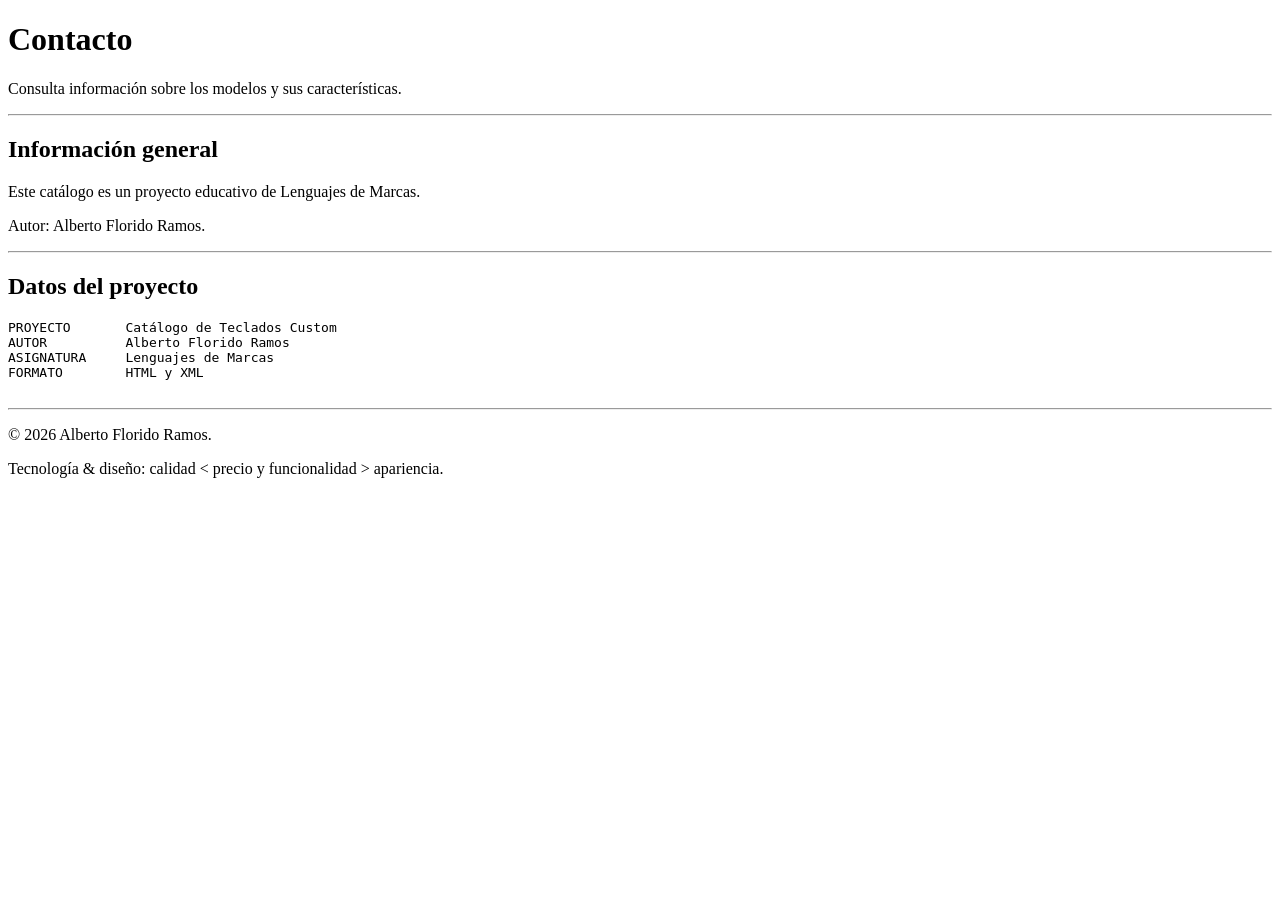
==== proyecto/contacto.html @ 12dad299 "feat(pages): add contacto page" ====
<!DOCTYPE html>
<html lang="es">
<head>
    <meta charset="UTF-8">
    <meta name="viewport" content="width=device-width, initial-scale=1.0">
    <title>Contacto | Catálogo de Teclados Custom</title>
    <meta name="description" content="Información de contacto del catálogo de teclados mecánicos custom.">
</head>
<body>
    <!-- NAV: aquí irá el menú (UD4) -->

    <!-- BLOQUE: Cabecera -->
    <div>
        <h1>Contacto</h1>
        <p>Consulta información sobre los modelos y sus características.</p>
    </div>

    <hr>

    <!-- BLOQUE: Información de contacto -->
    <div>
        <h2>Información general</h2>
        <p>Este catálogo es un proyecto educativo de Lenguajes de Marcas.</p>
        <p>Autor: Alberto Florido Ramos.</p>
    </div>

    <hr>

    <!-- BLOQUE: Ficha informativa -->
    <div>
        <h2>Datos del proyecto</h2>
        <pre>
PROYECTO       Catálogo de Teclados Custom
AUTOR          Alberto Florido Ramos
ASIGNATURA     Lenguajes de Marcas
FORMATO        HTML y XML
        </pre>
    </div>

    <hr>

    <!-- BLOQUE: Pie de página -->
    <div>
        <p>&copy; 2026 Alberto Florido Ramos.</p>
        <p>Tecnología &amp; diseño: calidad &lt; precio y funcionalidad &gt; apariencia.</p>
    </div>
</body>
</html>
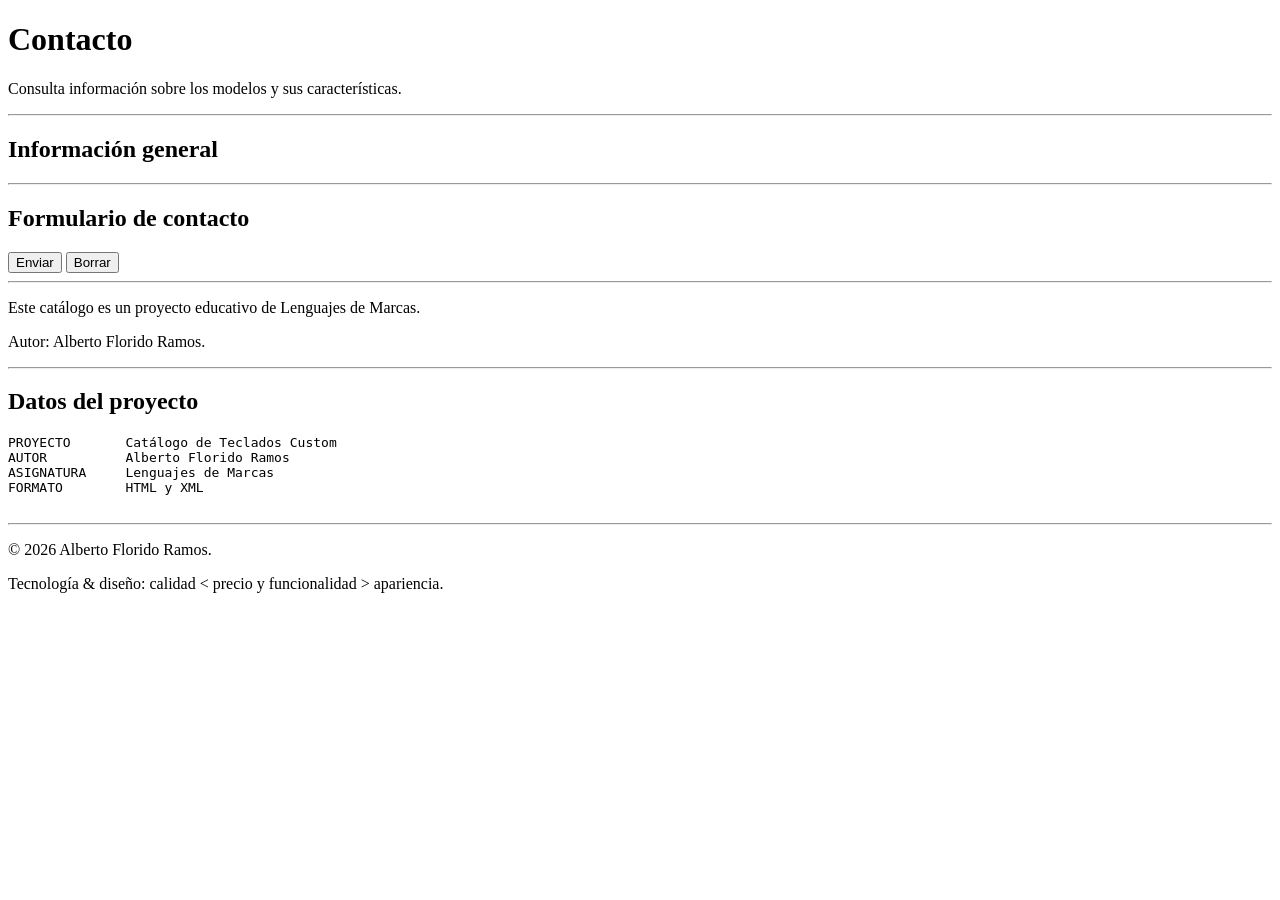
==== commit fe0a83c5: "feat(contacto): añadir estructura del formulario" ====
--- a/proyecto/contacto.html
+++ b/proyecto/contacto.html
@@ -21,6 +21,23 @@
     <!-- BLOQUE: Información de contacto -->
     <div>
         <h2>Información general</h2>
+        <hr>
+
+        <!-- BLOQUE: Formulario de contacto -->
+        <div>
+            <h2>Formulario de contacto</h2>
+
+            <form action="#" method="post">
+
+                
+
+            <input type="submit" value="Enviar">
+            <input type="reset" value="Borrar">
+
+            </form>
+        </div>
+
+        <hr>
         <p>Este catálogo es un proyecto educativo de Lenguajes de Marcas.</p>
         <p>Autor: Alberto Florido Ramos.</p>
     </div>
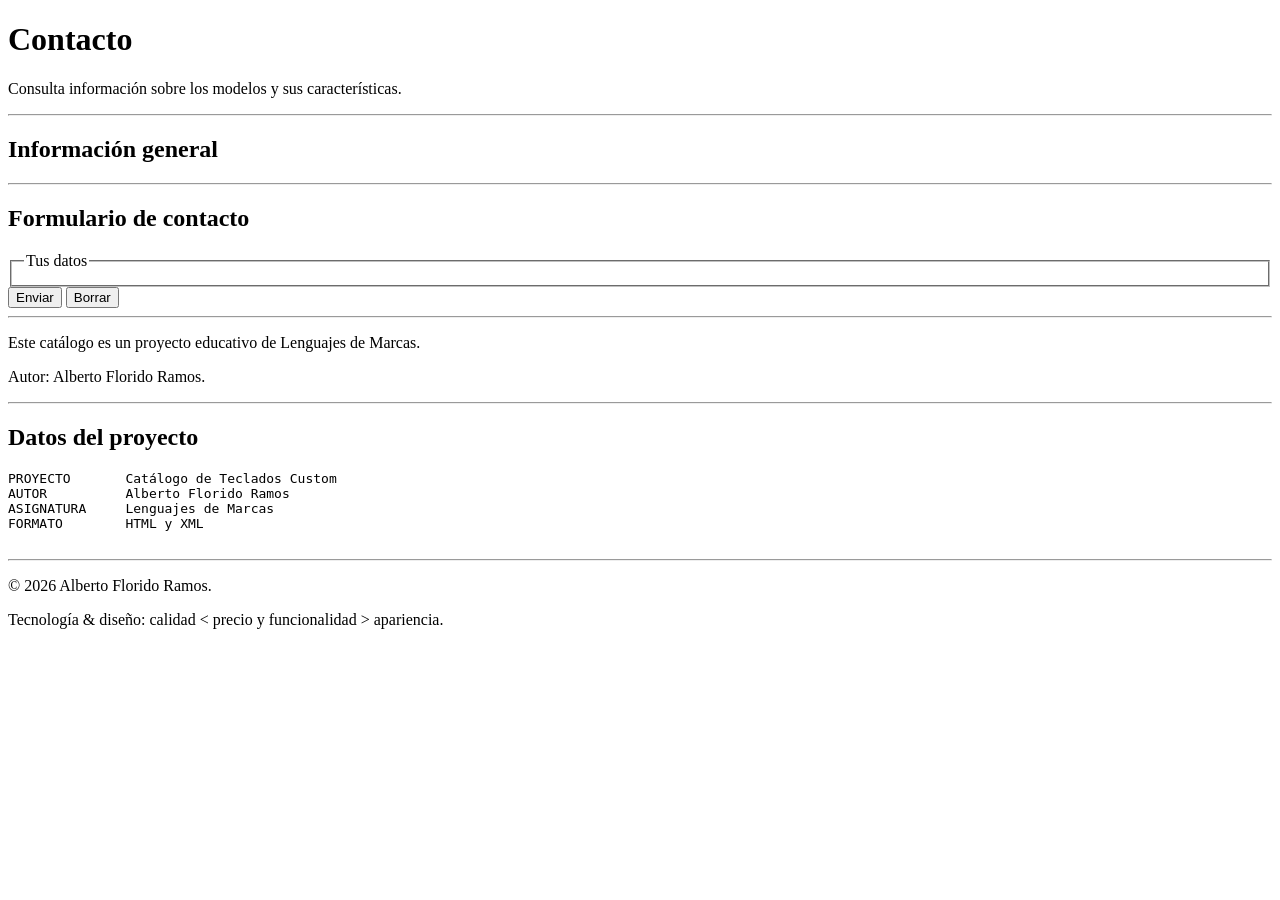
==== commit e916e735: "feat(contacto): añadir fieldset de datos personales" ====
--- a/proyecto/contacto.html
+++ b/proyecto/contacto.html
@@ -29,7 +29,12 @@
 
             <form action="#" method="post">
 
-                
+                <fieldset>
+                    <legend>Tus datos</legend>
+
+                    
+
+                </fieldset>
 
             <input type="submit" value="Enviar">
             <input type="reset" value="Borrar">
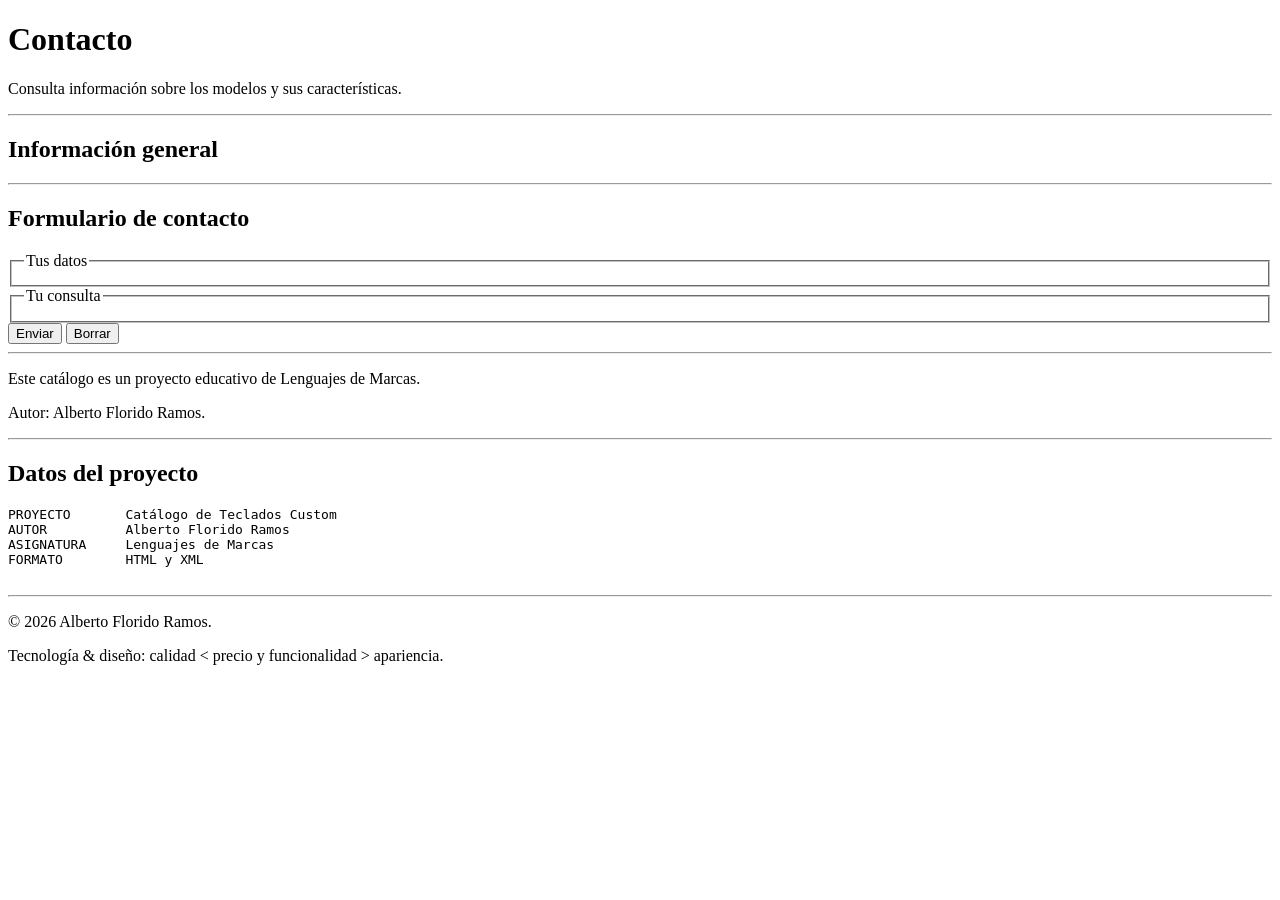
==== commit 12cabe84: "feat(contacto): añadir fieldset de consulta" ====
--- a/proyecto/contacto.html
+++ b/proyecto/contacto.html
@@ -36,6 +36,13 @@
 
                 </fieldset>
 
+                <fieldset>
+                    <legend>Tu consulta</legend>
+
+                    
+
+                </fieldset>
+
             <input type="submit" value="Enviar">
             <input type="reset" value="Borrar">
 
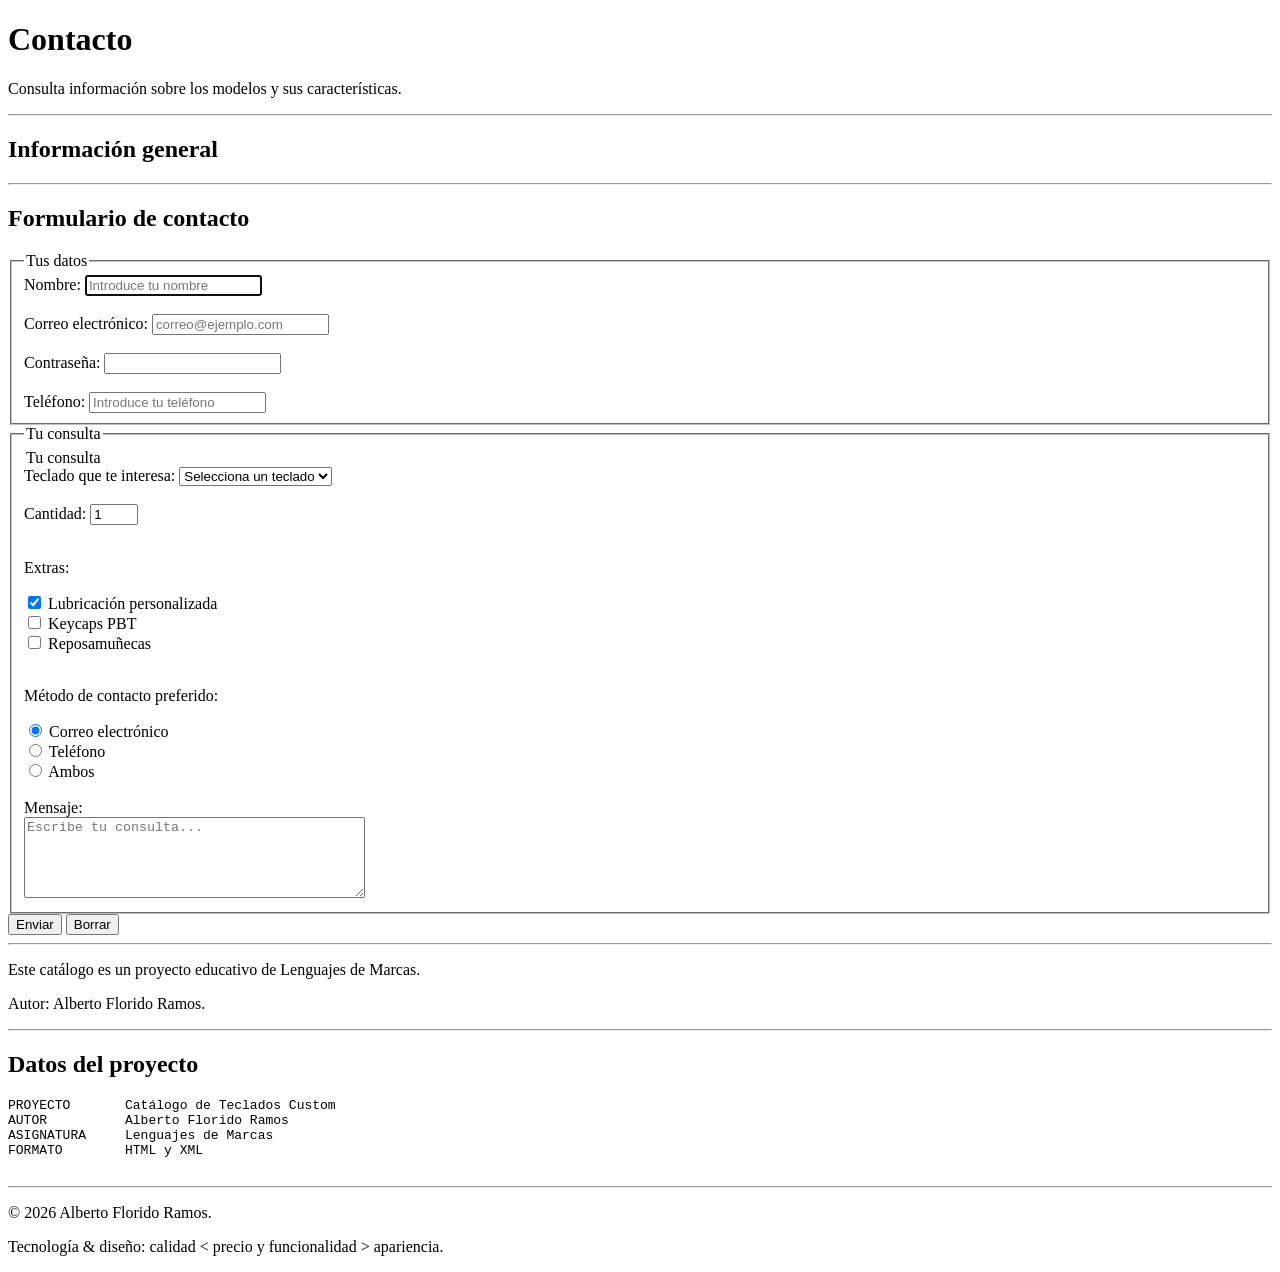
==== commit 9fd4106b: "feat(contacto): añadir campos de los dos fieldsets" ====
--- a/proyecto/contacto.html
+++ b/proyecto/contacto.html
@@ -32,12 +32,104 @@
                 <fieldset>
                     <legend>Tus datos</legend>
 
+                    <label for="nombre">Nombre:</label>
+                    <input type="text" id="nombre" name="nombre"
+                            required maxlength="40"
+                            placeholder="Introduce tu nombre"
+                            autofocus>
+
+                    <br><br>
+
+                    <label for="correo">Correo electrónico:</label>
+                    <input type="email" id="correo" name="correo"
+                            required placeholder="correo@ejemplo.com">
+
+                    <br><br>
+
+                    <label for="password">Contraseña:</label>
+                    <input type="password" id="password" name="password"
+                            required minlength="8" maxlength="20">
+
+                    <br><br>
+
+                    <label for="telefono">Teléfono:</label>
+                    <input type="tel" id="telefono" name="telefono"
+                            placeholder="Introduce tu teléfono">
                     
 
                 </fieldset>
 
                 <fieldset>
                     <legend>Tu consulta</legend>
+
+                    <legend>Tu consulta</legend>
+
+                    <label for="teclado">Teclado que te interesa:</label>
+                    <select id="teclado" name="teclado" required>
+                        <option value="" selected disabled>
+                        Selecciona un teclado
+                        </option>
+                        <option value="keychron">Keychron Q1 Pro</option>
+                        <option value="akko">Akko 3068B Plus</option>
+                        <option value="gmmk">GMMK Pro</option>
+                        <option value="wooting">Wooting 60HE v2</option>
+                    </select>
+
+                    <br><br>
+
+                    <label for="cantidad">Cantidad:</label>
+                    <input type="number" id="cantidad" name="cantidad"
+                            min="1" max="10" value="1" required>
+
+                    <br><br>
+
+                    <p>Extras:</p>
+
+                    <input type="checkbox" id="lubricacion"
+                            name="extras" value="lubricacion" checked>
+                    <label for="lubricacion">Lubricación personalizada</label>
+
+                    <br>
+
+                    <input type="checkbox" id="keycaps"
+                            name="extras" value="keycaps">
+                    <label for="keycaps">Keycaps PBT</label>
+
+                    <br>
+
+                    <input type="checkbox" id="reposamuñecas"
+                            name="extras" value="reposamuñecas">
+                    <label for="reposamuñecas">Reposamuñecas</label>
+
+                    <br><br>
+
+                    <p>Método de contacto preferido:</p>
+
+                    <input type="radio" id="email"
+                            name="contacto" value="email" checked>
+                    <label for="email">Correo electrónico</label>
+
+                    <br>
+
+                    <input type="radio" id="telefono-contacto"
+                            name="contacto" value="telefono">
+                    <label for="telefono-contacto">Teléfono</label>
+
+                    <br>
+
+                    <input type="radio" id="ambos"
+                            name="contacto" value="ambos">
+                    <label for="ambos">Ambos</label>
+
+                    <br><br>
+
+                    <label for="mensaje">Mensaje:</label>
+                    <br>
+                    <textarea id="mensaje" name="mensaje"
+                                rows="5" cols="40"
+                                minlength="10"
+                                maxlength="500"
+                                placeholder="Escribe tu consulta..."></textarea>
 
                     
 
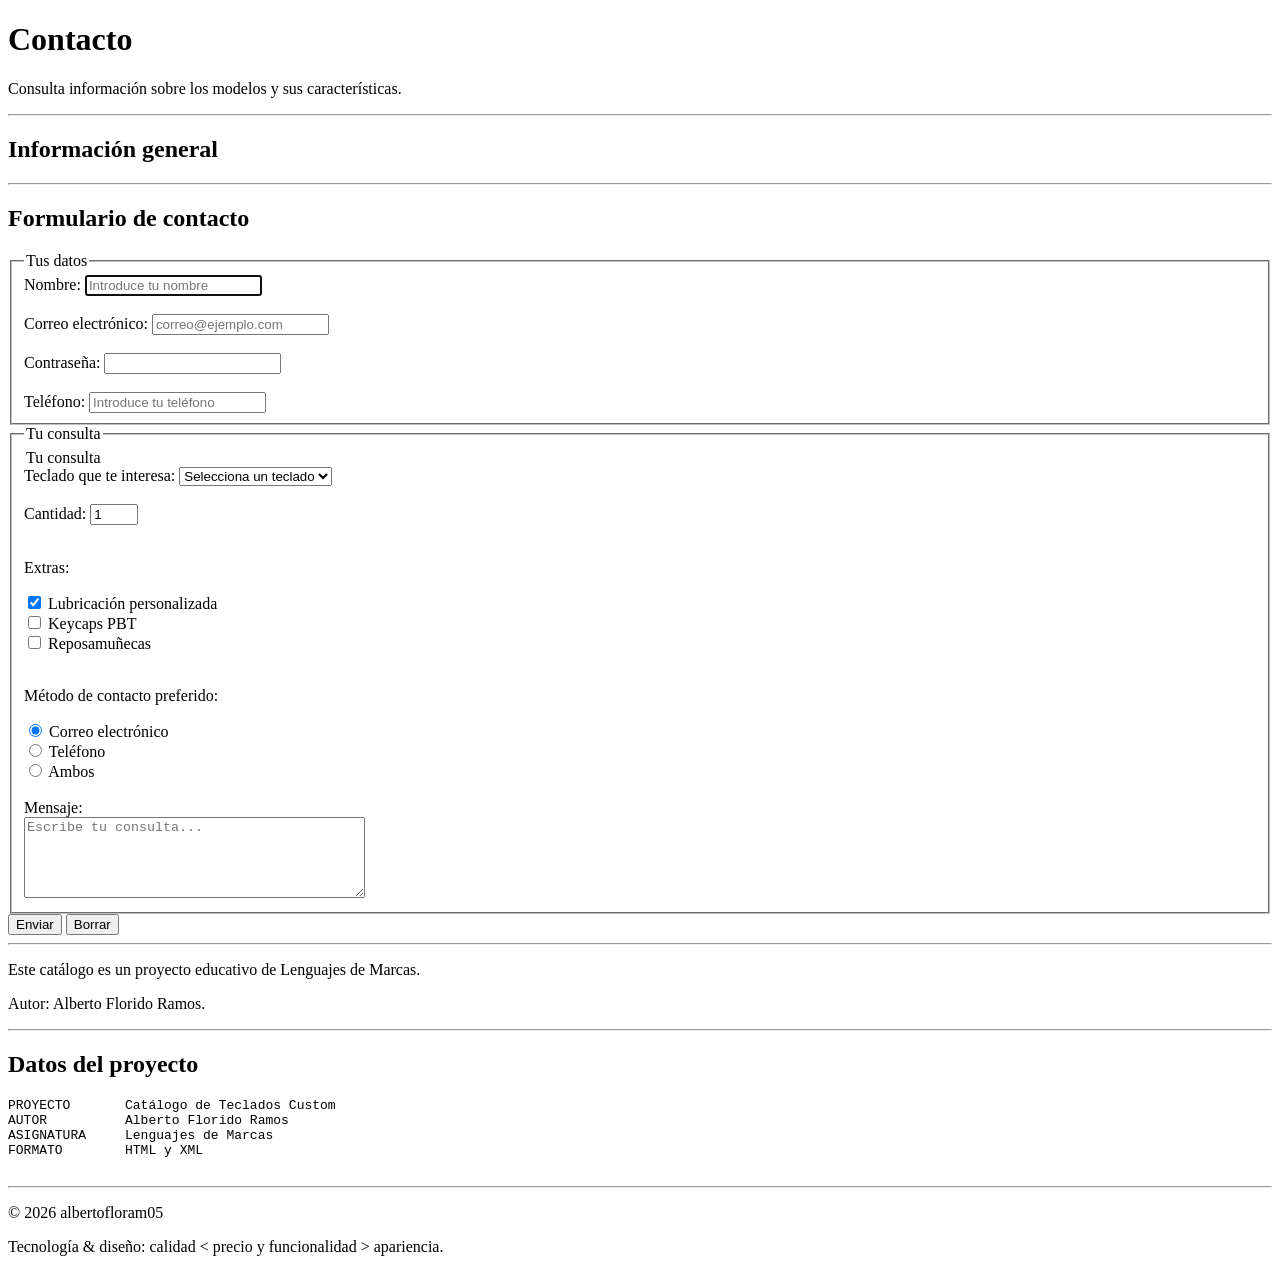
==== commit 9a9ea55c: "feat: autor y firma en contacto" ====
--- a/proyecto/contacto.html
+++ b/proyecto/contacto.html
@@ -6,6 +6,7 @@
     <meta name="viewport" content="width=device-width, initial-scale=1.0">
     <title>Contacto | Catálogo de Teclados Custom</title>
     <meta name="description" content="Información de contacto del catálogo de teclados mecánicos custom.">
+    <meta name="author" content="albertofloram05">
 </head>
 <body>
     <!-- NAV: aquí irá el menú (UD4) -->
@@ -161,10 +162,9 @@
 
     <hr>
 
-    <!-- BLOQUE: Pie de página -->
-    <div>
-        <p>&copy; 2026 Alberto Florido Ramos.</p>
+    <footer>
+        <p id="firma-albertofloram05">© 2026 albertofloram05</p>
         <p>Tecnología &amp; diseño: calidad &lt; precio y funcionalidad &gt; apariencia.</p>
-    </div>
+    </footer>
 </body>
 </html>
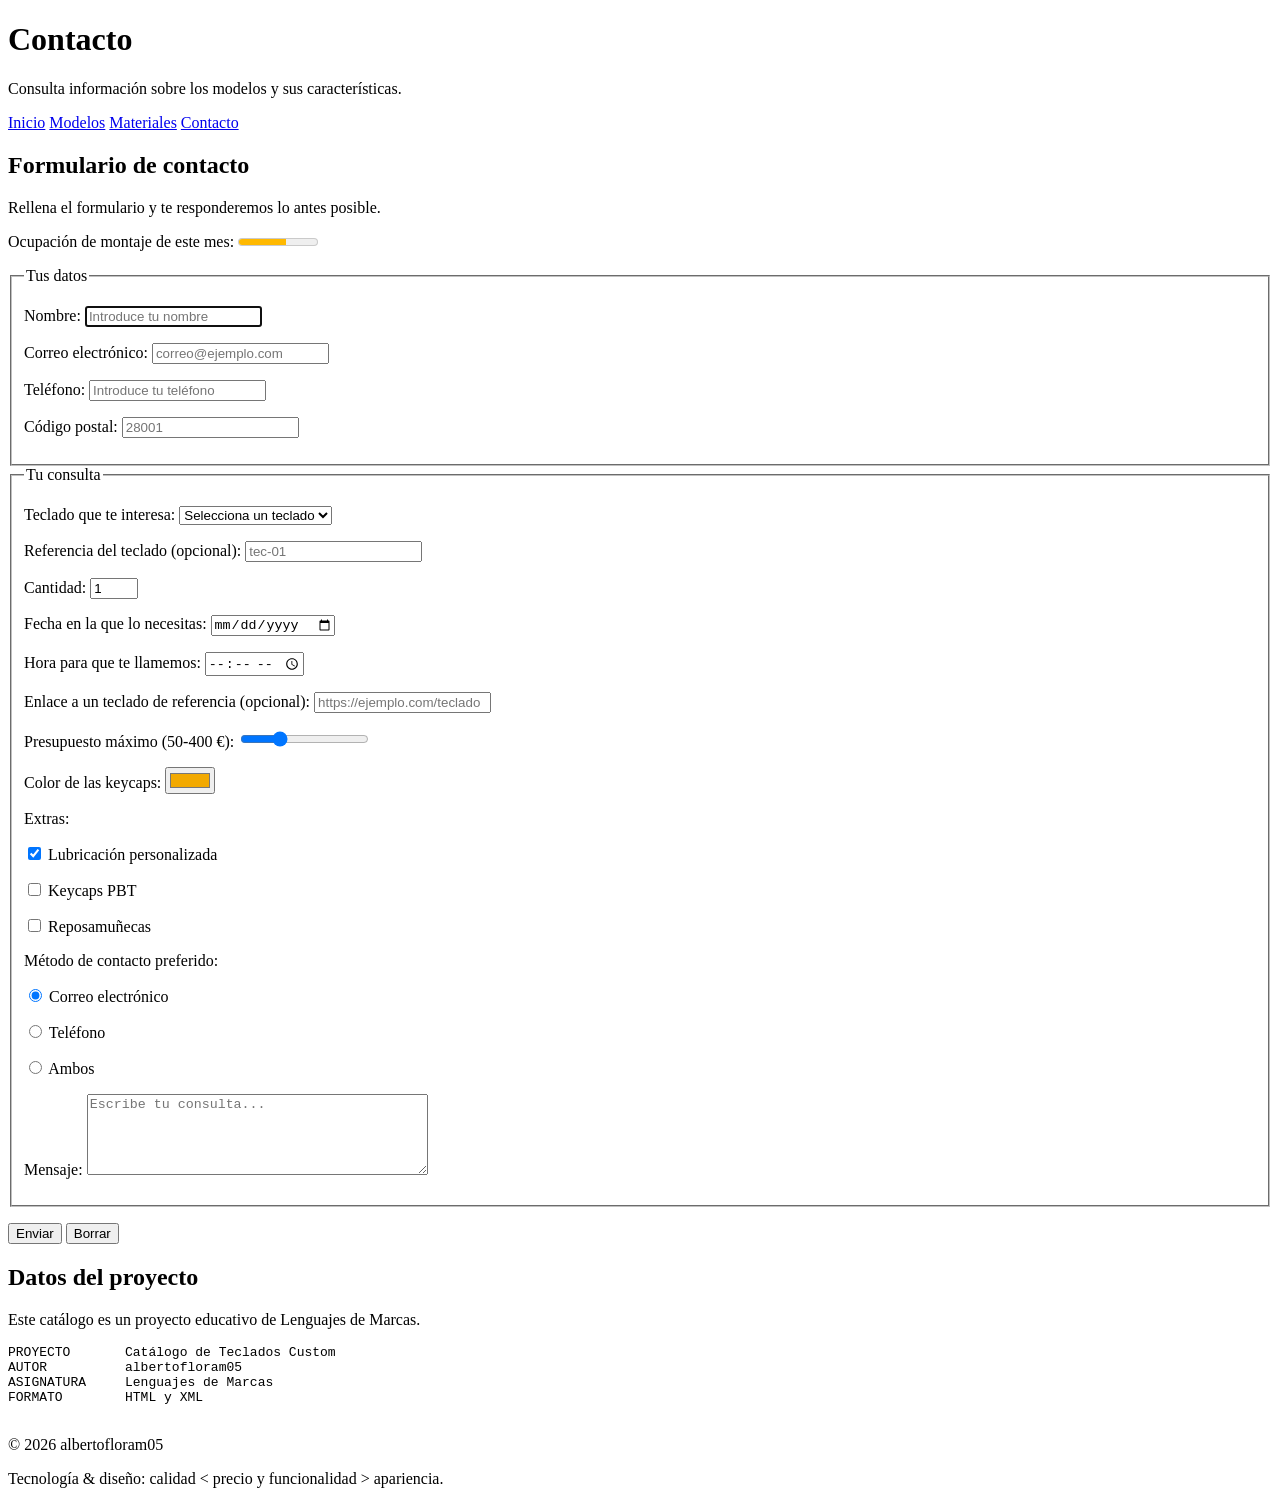
==== commit 2de4b6ba: "feat: formulario con controles html5" ====
--- a/proyecto/contacto.html
+++ b/proyecto/contacto.html
@@ -8,163 +8,157 @@
     <meta name="description" content="Información de contacto del catálogo de teclados mecánicos custom.">
     <meta name="author" content="albertofloram05">
 </head>
-<body>
-    <!-- NAV: aquí irá el menú (UD4) -->
+    <header>
+        <h1 id="logo">Contacto</h1>
+        <p class="lema">Consulta información sobre los modelos y sus características.</p>
+        <nav>
+            <a href="index.html">Inicio</a>
+            <a href="modelos.html">Modelos</a>
+            <a href="materiales.html">Materiales</a>
+            <a href="contacto.html">Contacto</a>
+        </nav>
+    </header>
 
-    <!-- BLOQUE: Cabecera -->
-    <div>
-        <h1>Contacto</h1>
-        <p>Consulta información sobre los modelos y sus características.</p>
-    </div>
+    <main>
+        <section>
+            <h2>Formulario de contacto</h2>
+            <p>Rellena el formulario y te responderemos lo antes posible.</p>
 
-    <hr>
-
-    <!-- BLOQUE: Información de contacto -->
-    <div>
-        <h2>Información general</h2>
-        <hr>
-
-        <!-- BLOQUE: Formulario de contacto -->
-        <div>
-            <h2>Formulario de contacto</h2>
+            <p>
+                <label for="cola">Ocupación de montaje de este mes:</label>
+                <meter id="cola" min="0" max="30" low="10" high="24" optimum="5" value="18">18 de 30 encargos</meter>
+            </p>
 
             <form action="#" method="post">
 
                 <fieldset>
                     <legend>Tus datos</legend>
 
-                    <label for="nombre">Nombre:</label>
-                    <input type="text" id="nombre" name="nombre"
-                            required maxlength="40"
-                            placeholder="Introduce tu nombre"
-                            autofocus>
+                    <p>
+                        <label for="nombre">Nombre:</label>
+                        <input type="text" id="nombre" name="nombre" required maxlength="40" placeholder="Introduce tu nombre" autofocus>
+                    </p>
 
-                    <br><br>
+                    <p>
+                        <label for="correo">Correo electrónico:</label>
+                        <input type="email" id="correo" name="correo" required placeholder="correo@ejemplo.com">
+                    </p>
 
-                    <label for="correo">Correo electrónico:</label>
-                    <input type="email" id="correo" name="correo"
-                            required placeholder="correo@ejemplo.com">
+                    <p>
+                        <label for="telefono">Teléfono:</label>
+                        <input type="tel" id="telefono" name="telefono" placeholder="Introduce tu teléfono">
+                    </p>
 
-                    <br><br>
-
-                    <label for="password">Contraseña:</label>
-                    <input type="password" id="password" name="password"
-                            required minlength="8" maxlength="20">
-
-                    <br><br>
-
-                    <label for="telefono">Teléfono:</label>
-                    <input type="tel" id="telefono" name="telefono"
-                            placeholder="Introduce tu teléfono">
-                    
-
+                    <p>
+                        <label for="cp">Código postal:</label>
+                        <input type="text" id="cp" name="cp" pattern="[0-9]{5}" title="5 cifras, p. ej. 28001" placeholder="28001" required>
+                    </p>
                 </fieldset>
 
                 <fieldset>
                     <legend>Tu consulta</legend>
 
-                    <legend>Tu consulta</legend>
+                    <p>
+                        <label for="teclado">Teclado que te interesa:</label>
+                        <select id="teclado" name="teclado" required>
+                            <option value="" selected disabled>Selecciona un teclado</option>
+                            <option value="keychron">Keychron Q1 Pro</option>
+                            <option value="akko">Akko 3068B Plus</option>
+                            <option value="gmmk">GMMK Pro</option>
+                            <option value="wooting">Wooting 60HE v2</option>
+                        </select>
+                    </p>
 
-                    <label for="teclado">Teclado que te interesa:</label>
-                    <select id="teclado" name="teclado" required>
-                        <option value="" selected disabled>
-                        Selecciona un teclado
-                        </option>
-                        <option value="keychron">Keychron Q1 Pro</option>
-                        <option value="akko">Akko 3068B Plus</option>
-                        <option value="gmmk">GMMK Pro</option>
-                        <option value="wooting">Wooting 60HE v2</option>
-                    </select>
+                    <p>
+                        <label for="referencia">Referencia del teclado (opcional):</label>
+                        <input type="text" id="referencia" name="referencia" pattern="tec-[0-9]{2}" title="Formato tec- y dos cifras, como en datos.xml: tec-01" placeholder="tec-01">
+                    </p>
 
-                    <br><br>
+                    <p>
+                        <label for="cantidad">Cantidad:</label>
+                        <input type="number" id="cantidad" name="cantidad" min="1" max="10" step="1" value="1" required>
+                    </p>
 
-                    <label for="cantidad">Cantidad:</label>
-                    <input type="number" id="cantidad" name="cantidad"
-                            min="1" max="10" value="1" required>
+                    <p>
+                        <label for="fecha">Fecha en la que lo necesitas:</label>
+                        <input type="date" id="fecha" name="fecha" min="2026-11-18">
+                    </p>
 
-                    <br><br>
+                    <p>
+                        <label for="hora">Hora para que te llamemos:</label>
+                        <input type="time" id="hora" name="hora" min="09:00" max="20:00" step="1800">
+                    </p>
+
+                    <p>
+                        <label for="enlace">Enlace a un teclado de referencia (opcional):</label>
+                        <input type="url" id="enlace" name="enlace" placeholder="https://ejemplo.com/teclado">
+                    </p>
+
+                    <p>
+                        <label for="presupuesto">Presupuesto máximo (50-400 €):</label>
+                        <input type="range" id="presupuesto" name="presupuesto" min="50" max="400" step="10" value="150">
+                    </p>
+
+                    <p>
+                        <label for="colorkeycaps">Color de las keycaps:</label>
+                        <input type="color" id="colorkeycaps" name="colorkeycaps" value="#f2a900">
+                    </p>
 
                     <p>Extras:</p>
-
-                    <input type="checkbox" id="lubricacion"
-                            name="extras" value="lubricacion" checked>
-                    <label for="lubricacion">Lubricación personalizada</label>
-
-                    <br>
-
-                    <input type="checkbox" id="keycaps"
-                            name="extras" value="keycaps">
-                    <label for="keycaps">Keycaps PBT</label>
-
-                    <br>
-
-                    <input type="checkbox" id="reposamuñecas"
-                            name="extras" value="reposamuñecas">
-                    <label for="reposamuñecas">Reposamuñecas</label>
-
-                    <br><br>
+                    <p>
+                        <input type="checkbox" id="lubricacion" name="extras" value="lubricacion" checked>
+                        <label for="lubricacion">Lubricación personalizada</label>
+                    </p>
+                    <p>
+                        <input type="checkbox" id="keycaps" name="extras" value="keycaps">
+                        <label for="keycaps">Keycaps PBT</label>
+                    </p>
+                    <p>
+                        <input type="checkbox" id="reposamunecas" name="extras" value="reposamunecas">
+                        <label for="reposamunecas">Reposamuñecas</label>
+                    </p>
 
                     <p>Método de contacto preferido:</p>
+                    <p>
+                        <input type="radio" id="email" name="contacto" value="email" checked>
+                        <label for="email">Correo electrónico</label>
+                    </p>
+                    <p>
+                        <input type="radio" id="telefono-contacto" name="contacto" value="telefono">
+                        <label for="telefono-contacto">Teléfono</label>
+                    </p>
+                    <p>
+                        <input type="radio" id="ambos" name="contacto" value="ambos">
+                        <label for="ambos">Ambos</label>
+                    </p>
 
-                    <input type="radio" id="email"
-                            name="contacto" value="email" checked>
-                    <label for="email">Correo electrónico</label>
-
-                    <br>
-
-                    <input type="radio" id="telefono-contacto"
-                            name="contacto" value="telefono">
-                    <label for="telefono-contacto">Teléfono</label>
-
-                    <br>
-
-                    <input type="radio" id="ambos"
-                            name="contacto" value="ambos">
-                    <label for="ambos">Ambos</label>
-
-                    <br><br>
-
-                    <label for="mensaje">Mensaje:</label>
-                    <br>
-                    <textarea id="mensaje" name="mensaje"
-                                rows="5" cols="40"
-                                minlength="10"
-                                maxlength="500"
-                                placeholder="Escribe tu consulta..."></textarea>
-
-                    
-
+                    <p>
+                        <label for="mensaje">Mensaje:</label>
+                        <textarea id="mensaje" name="mensaje" rows="5" cols="40" minlength="10" maxlength="500" placeholder="Escribe tu consulta..."></textarea>
+                    </p>
                 </fieldset>
 
-            <input type="submit" value="Enviar">
-            <input type="reset" value="Borrar">
+                <p>
+                    <input type="submit" value="Enviar">
+                    <input type="reset" value="Borrar">
+                </p>
+            </form>
+        </section>
+    </main>
 
-            </form>
-        </div>
-
-        <hr>
+    <aside>
+        <h2>Datos del proyecto</h2>
         <p>Este catálogo es un proyecto educativo de Lenguajes de Marcas.</p>
-        <p>Autor: Alberto Florido Ramos.</p>
-    </div>
-
-    <hr>
-
-    <!-- BLOQUE: Ficha informativa -->
-    <div>
-        <h2>Datos del proyecto</h2>
         <pre>
 PROYECTO       Catálogo de Teclados Custom
-AUTOR          Alberto Florido Ramos
+AUTOR          albertofloram05
 ASIGNATURA     Lenguajes de Marcas
 FORMATO        HTML y XML
         </pre>
-    </div>
-
-    <hr>
+    </aside>
 
     <footer>
         <p id="firma-albertofloram05">© 2026 albertofloram05</p>
         <p>Tecnología &amp; diseño: calidad &lt; precio y funcionalidad &gt; apariencia.</p>
     </footer>
-</body>
-</html>
+</html>
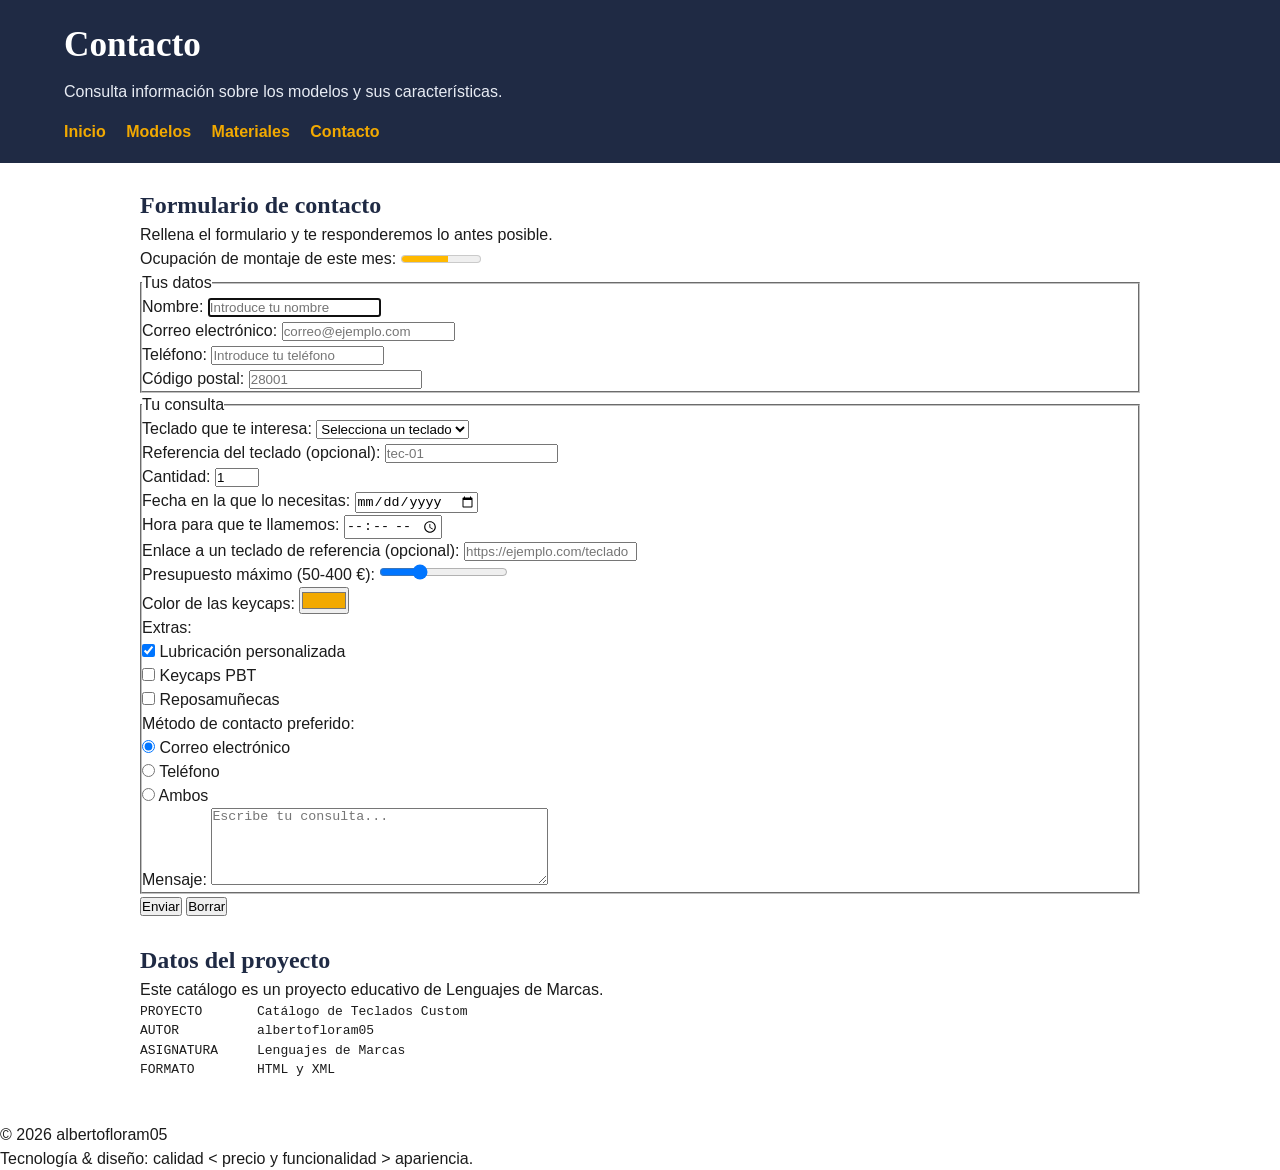
==== commit 95f2e49f: "style: estilos de cabecera y navegación" ====
--- a/proyecto/contacto.html
+++ b/proyecto/contacto.html
@@ -7,6 +7,7 @@
     <title>Contacto | Catálogo de Teclados Custom</title>
     <meta name="description" content="Información de contacto del catálogo de teclados mecánicos custom.">
     <meta name="author" content="albertofloram05">
+    <link rel="stylesheet" type="text/css" href="css/estilos.css">
 </head>
     <header>
         <h1 id="logo">Contacto</h1>
--- a/proyecto/css/estilos.css
+++ b/proyecto/css/estilos.css
@@ -0,0 +1,11 @@
+/* === General === */
+* { margin: 0; padding: 0; box-sizing: border-box; }
+body { font-family: Arial, sans-serif; color: #1B1B1B; background-color: white; line-height: 1.5; }
+h1, h2, h3 { font-family: Georgia, serif; color: #1F2A44; }
+main, aside { width: 90%; max-width: 1000px; margin: 1.5rem auto; }
+
+/* === Cabecera === */
+header { background-color: #1F2A44; color: white; padding: 1.2rem 5%; min-height: 18vh; }
+#logo { font-size: 2.2rem; color: white; }
+.lema { margin: 0.5rem 0 1rem; color: rgb(232, 236, 244); }
+nav a { color: #F2A900; text-decoration: none; font-weight: bold; margin-right: 1em; }
